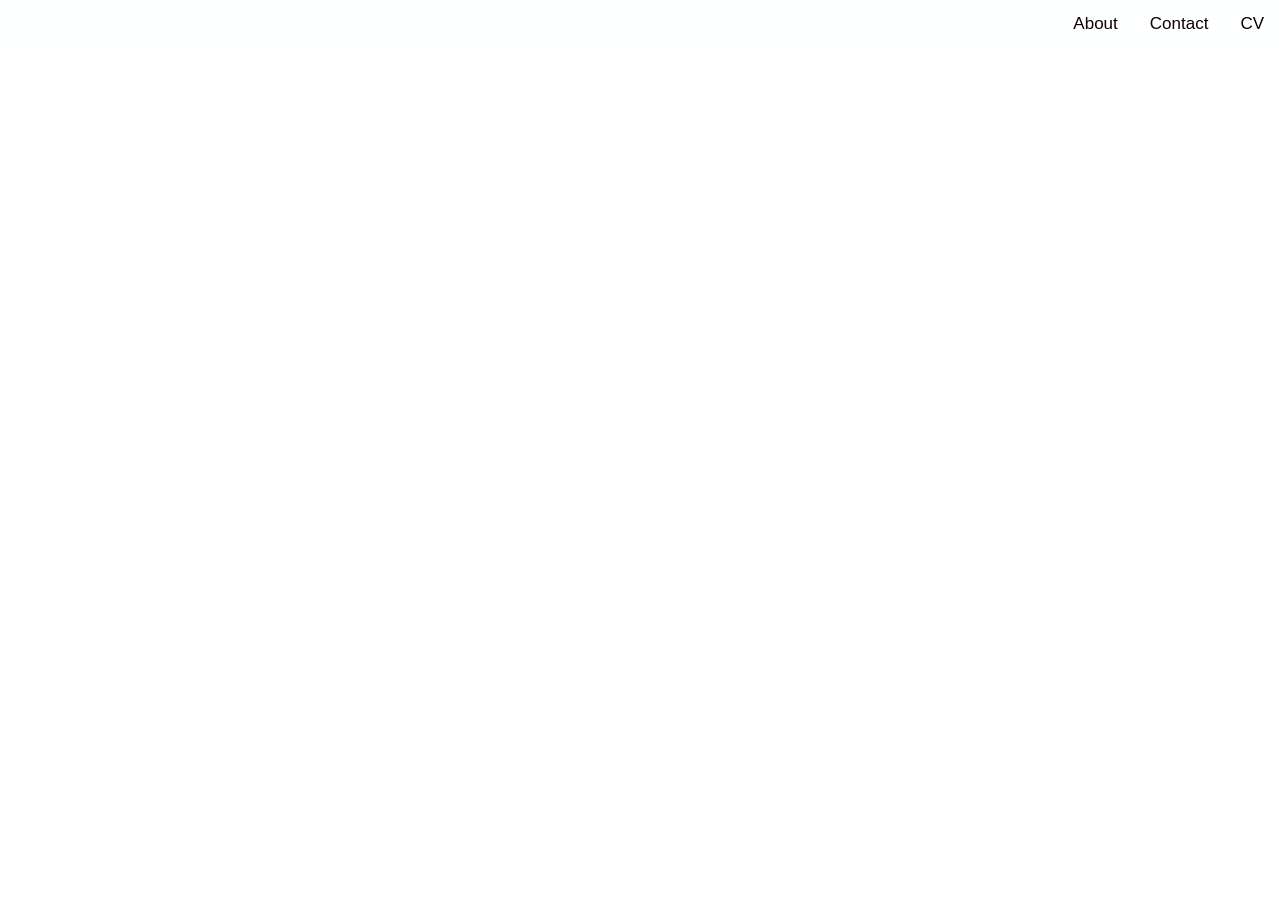
==== about.html @ ef6a22bc "Added navigation bar and pages for nav bar" ====
<!DOCTYPE html>
<html lang="en">
<head>
    <meta charset="UTF-8">
    <meta name="viewport" content="width=device-width, initial-scale=1.0">
    <title>michaeleah's web portfolio </title>
    <link rel="stylesheet" href="base.css">
</head>
<body>
    <!--Adding a navigation bar -->
    <div class="topnav">
        <a href="cv.pdf" target="_blank">CV</a>
        <a class="active" href="contact.html">Contact</a>
        <a class="active" href="about.html">About</a>

    </div>


    
</body>
</html>
---- base.css ----
/* My navigation banner starts*/ 

body {
  margin: 0;
  font-family: Arial, Helvetica, sans-serif;
}

.topnav {
  overflow: hidden;
  background-color: #feffff;
}

.topnav a {
  float: right;
  color: #070000;
  text-align: center;
  padding: 14px 16px;
  text-decoration: none;
  font-size: 17px;
}

.topnav a:hover {
  background-color: #e7e6e4;
  color: rgb(124, 40, 40);
}

.topnav a.active {
  background-color: #feffff;
  color: rgb(17, 1, 1);
}
/* My navigation banner ends*/
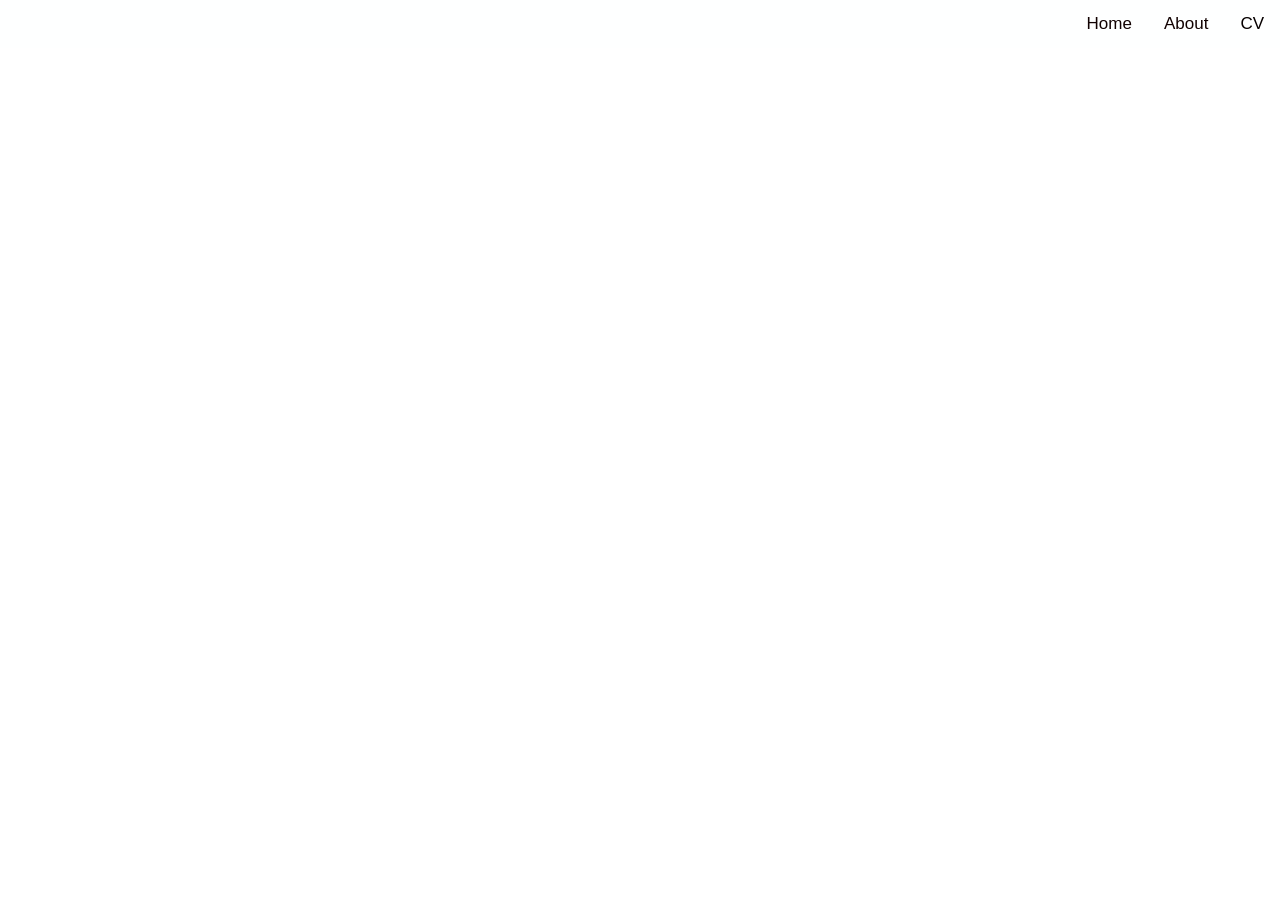
==== commit 3a4c6f6c: "added an about us page" ====
--- a/about.html
+++ b/about.html
@@ -5,17 +5,15 @@
     <meta name="viewport" content="width=device-width, initial-scale=1.0">
     <title>michaeleah's web portfolio </title>
     <link rel="stylesheet" href="base.css">
+  <link rel="icon" type="image/png" href="favicon.png"> <link rel="icon" href="favicon.png">
 </head>
 <body>
     <!--Adding a navigation bar -->
     <div class="topnav">
         <a href="cv.pdf" target="_blank">CV</a>
-        <a class="active" href="contact.html">Contact</a>
+        
         <a class="active" href="about.html">About</a>
-
-    </div>
-
-
-    
-</body>
-</html>+        <a class="active" href="index.html">Home</a>
+        
+        
+    </div>
--- a/base.css
+++ b/base.css
@@ -29,3 +29,291 @@
   color: rgb(17, 1, 1);
 }
 /* My navigation banner ends*/ 
+
+/*hero image */
+.hero {
+  width: 100%
+  ;
+      height: 100vh; /* CHANGE THE HEIGHT HERE */
+      background-image: url('hero-image.png');
+      background-size: cover;
+      background-position: center;
+      background-repeat: no-repeat;
+
+      display: flex;
+      align-items: center;
+      justify-content: center;
+
+      color: white;
+      text-align: center;
+    }
+
+    .hero-content h1 {
+      font-size: 60px;
+      margin-bottom: 10px;
+    }
+
+    .hero-content p {
+      font-size: 20px;
+    }
+
+/* hero image end */
+
+.mixtape-gallery{
+    display:grid;
+    grid-template-columns: repeat(2, 1fr);
+    gap:120px 80px;
+    padding:80px;
+   
+     /* BACKGROUND IMAGE */
+    background-image: url("background\ image.jpg");
+
+    background-size: cover;
+    background-position: center;
+    background-repeat: no-repeat;
+
+    min-height:100vh;
+}
+.about-me h1{
+  text-align: center;
+  font-family: 'Franklin Gothic Medium', 'Arial Narrow', Arial, sans-serif;
+  font-size: 40px;
+  color: rgb(240, 234, 234);
+  margin: 0;
+  padding-top: 52px;
+}
+.about-me p{
+  font-size: 1rem;
+  line-height: 1.8;
+  margin-bottom: 12px;
+  color: white;
+}
+#about {
+  padding: 80px 20px;
+  max-width: 900px;
+  margin: 0 auto;
+}
+
+.about-container {
+  display: flex;
+  gap: 40px;
+  align-items: center;
+  flex-wrap: wrap;
+}
+
+.about-image img {
+  width: 200px;
+  height: 200px;
+  border-radius: 50%;
+  object-fit: cover;
+}
+
+.about-text h2 {
+  font-size: 2rem;
+  margin-bottom: 16px;
+}
+
+.about-text p {
+  font-size: 1rem;
+  line-height: 1.8;
+  margin-bottom: 12px;
+  color: #555;
+}
+
+.availability {
+  color: #2e7d32;
+  font-weight: 500;
+}
+
+/* Tech Stack Badges */
+.tech-stack {
+  display: flex;
+  flex-wrap: wrap;
+  gap: 10px;
+  margin: 20px 0;
+}
+
+.tech-stack span {
+  background: #f0f0f0;
+  padding: 6px 14px;
+  border-radius: 20px;
+  font-size: 0.85rem;
+  font-weight: 600;
+}
+
+/* Buttons */
+.about-cta {
+  display: flex;
+  gap: 12px;
+  margin-top: 20px;
+  flex-wrap: wrap;
+}
+
+.btn-primary {
+  background: #000;
+  color: #fff;
+  padding: 12px 24px;
+  border-radius: 6px;
+  text-decoration: none;
+  font-weight: 600;
+}
+
+.btn-secondary {
+  border: 2px solid #000;
+  color: #000;
+  padding: 12px 24px;
+  border-radius: 6px;
+  text-decoration: none;
+  font-weight: 600;
+}
+
+/* Mobile */
+@media (max-width: 600px) {
+  .about-container {
+    flex-direction: column;
+    text-align: center;
+  }
+  .tech-stack {
+    justify-content: center;
+  }
+  .about-cta {
+    justify-content: center;
+  }
+}
+.about-me{
+ background-color: #444;
+ min-height: 100vh;
+/* CARD */
+}
+.mixtape-card{
+    display:flex;
+    align-items:flex-start;
+    gap:30px;
+
+    text-decoration:none;
+    color:#222;
+
+    transition:0.3s ease;
+}
+
+.mixtape-card:hover{
+    transform:translateY(-6px);
+}
+
+/* IMAGE */
+.mixtape-card img{
+    width:300px;
+    object-fit:contain;
+
+    filter:drop-shadow(0 6px 10px rgba(0,0,0,0.2));
+    transition:0.3s ease;
+}
+
+.mixtape-card:hover img{
+    transform:scale(1.05);
+}
+
+/* TEXT */
+.mixtape-info h3{
+    font-size:14px;
+    letter-spacing:1px;
+    margin-bottom:10px;
+}
+
+.mixtape-info p{
+    font-size:13px;
+    line-height:1.6;
+    color:#666;
+    max-width:300px;
+}
+@media(max-width: 900px){
+
+  .mixtape-gallery{
+      grid-template-columns:1fr;
+      padding:40px 20px;
+  }
+
+  .mixtape-card{
+      flex-direction:column;
+  }
+
+  .mixtape-card img{
+      width:100%;
+      max-width:260px;
+  }
+
+}
+
+.contact-section {
+  padding: 120px 8%;
+  background: #0f0f0f;
+  color: white;
+  display: flex;
+  justify-content: center;
+}
+
+.contact-content {
+  max-width: 700px;
+  text-align: center;
+}
+
+.contact-label {
+  font-size: 12px;
+  letter-spacing: 4px;
+  color: #777;
+  margin-bottom: 20px;
+}
+
+.contact-content h2 {
+  font-size: 64px;
+  margin-bottom: 20px;
+  line-height: 1;
+}
+
+.contact-description {
+  color: #b3b3b3;
+  font-size: 18px;
+  line-height: 1.7;
+  margin-bottom: 50px;
+}
+
+.contact-links {
+  display: flex;
+  justify-content: center;
+  gap: 30px;
+  flex-wrap: wrap;
+}
+
+.contact-links a {
+  color: white;
+  text-decoration: none;
+  font-size: 18px;
+  border-bottom: 1px solid #444;
+  padding-bottom: 5px;
+  transition: 0.3s ease;
+}
+
+.contact-links a:hover {
+  border-color: white;
+  transform: translateY(-2px);
+}
+
+/* Mobile */
+@media (max-width: 768px) {
+  .contact-content h2 {
+    font-size: 42px;
+  }
+
+  .contact-description {
+    font-size: 16px;
+  }
+
+  .contact-links {
+    gap: 20px;
+  }
+}
+@media (max-width: 768px) {
+  .hero {
+    height: 40vh;
+  }
+}
